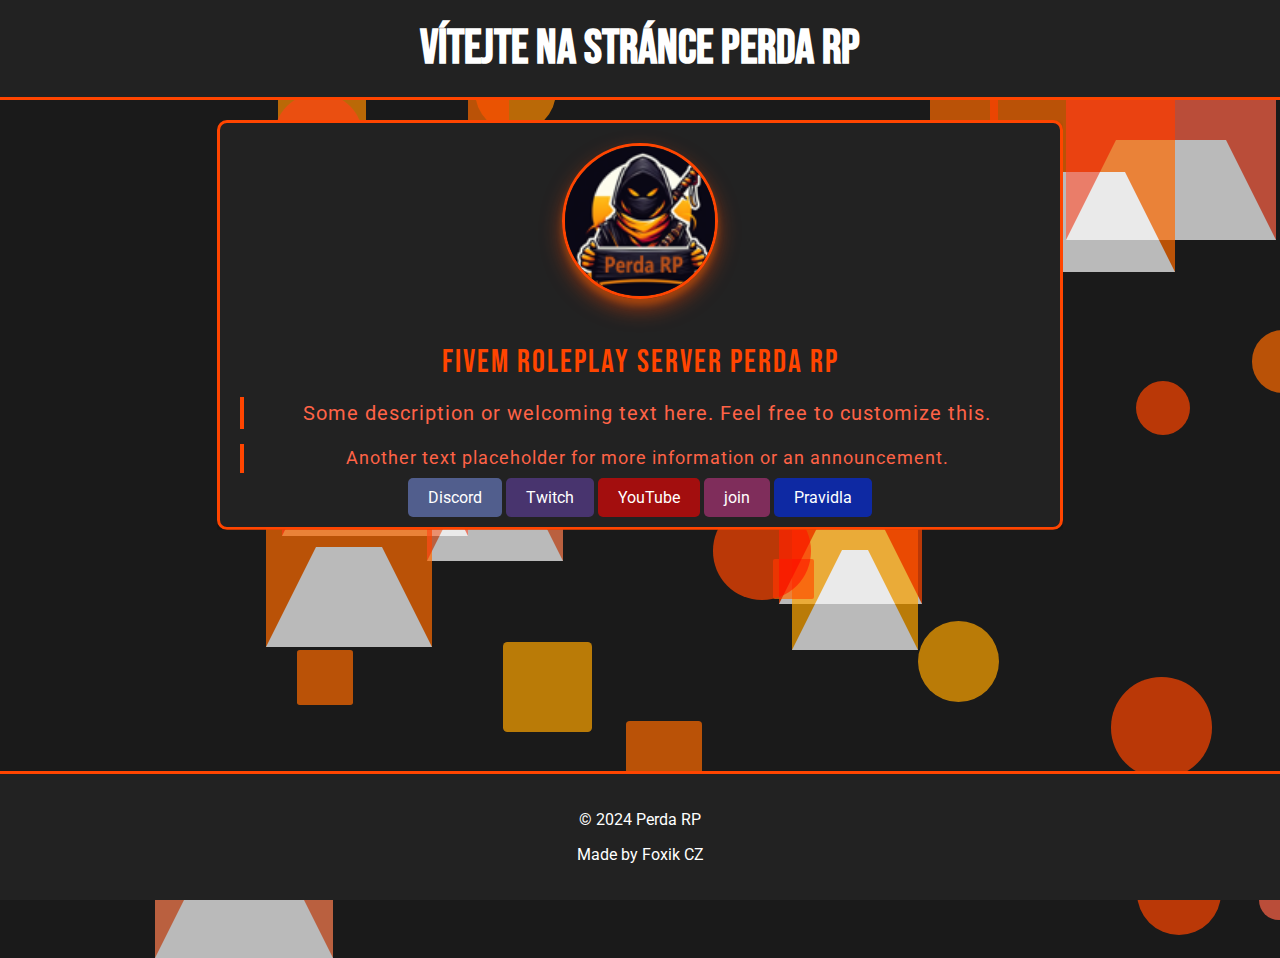
==== index.html @ e13b41eb "index.html" ====
<!DOCTYPE html>
<html lang="en">
<head>
    <link rel="preconnect" href="https://fonts.googleapis.com">
    <link rel="preconnect" href="https://fonts.gstatic.com" crossorigin>
    <link href="https://fonts.googleapis.com/css2?family=Bebas+Neue&family=Roboto:wght@400;700&display=swap" rel="stylesheet">
    <meta charset="UTF-8">
    <meta name="viewport" content="width=device-width, initial-scale=1.0">
    <title>Perda RP</title>
    <link rel="stylesheet" href="style.css">
</head>
<body>
    <header>
        <h1>Vítejte na stránce Perda RP</h1>
    </header>
   
    <div class="main">
        <img src="Perda_rp_logo.png" alt="PerdaLogo" class="PerdaLogo">
        <p class="text1">Fivem Roleplay Server Perda RP</p>
        <p class="text2">Some description or welcoming text here. Feel free to customize this.</p>
        <p class="text3">Another text placeholder for more information or an announcement.</p>  
        
        <div class="social-buttons">
            <a href="https://discord.gg/fAGheQ4JpZ" class="button discord">Discord</a>
            <a href="https://www.twitch.tv/perda_twitch" class="button twitch">Twitch</a>
            <a href="https://www.youtube.com/@Perda4638" class="button youtube">YouTube</a>
            <a href="https://cfx.re/join/qm8l5p" class="button instagram">join</a>
            <a href="indexr.html" class="button rules">Pravidla</a>
        </div>
    </div>
  
     <div class="shapes-container">
        <!-- 40 random shapes will be generated here by JavaScript -->
    </div>
    <script>
        const shapesContainer = document.querySelector('.shapes-container');

        function createRandomShape() {
            const shape = document.createElement('div');
            shape.classList.add('shape');

            // Randomize shape type
            const shapeTypes = ['circle', 'square', 'triangle'];
            const randomShapeType = shapeTypes[Math.floor(Math.random() * shapeTypes.length)];
            shape.classList.add(randomShapeType);

            // Randomize position
            shape.style.top = Math.random() * 100 + 'vh';
            shape.style.left = Math.random() * 100 + 'vw';

            // Randomize size
            const size = Math.random() * 100 + 20; // Size between 20px and 120px
            shape.style.width = `${size}px`;
            shape.style.height = `${size}px`;

            // Randomize orange shades
            const orangeShades = ['#FFA500', '#FF8C00', '#FF7F50', '#FF6347', '#FF4500', '#FF6A00'];
            const randomColor = orangeShades[Math.floor(Math.random() * orangeShades.length)];
            shape.style.backgroundColor = randomColor;

            // Randomize animation duration
            const duration = Math.random() * 10 + 10; // Between 10s and 20s
            shape.style.animationDuration = `${duration}s`;

            return shape;
        }

        for (let i = 0; i < 30; i++) {
            const shape = createRandomShape();
            shapesContainer.appendChild(shape);
        }
    </script>

    <footer>
        <p>&copy; 2024 Perda RP</p>
        <p>Made by Foxik CZ</p>
    </footer>
</body>
</html>
---- style.css ----
body {
  background-color: #1a1a1a; /* Dark gray/black background */
  color: #ffffff; /* White text */
  margin: 0;
  font-family: "Roboto", sans-serif; /* Body font */
  display: flex;
  flex-direction: column;
  align-items: center;
  overflow-x: hidden;
  min-height: 100vh; /* Ensure minimum viewport height */
  position: relative;
  overflow: hidden; /* Prevent scroll bars due to moving shapes */
}

header {
  text-align: center;
  padding: 2% 0;
  background-color: #652800; /* Bright orange */
  border-bottom: 3px solid #ff4500;
  width: 100%;
  box-shadow: 0 4px 6px rgba(0, 0, 0, 0.3);
  z-index: 10; /* Ensure header is above the shapes */
  position: relative; /* For z-index to work */
}
header h1 {
  font-family: "Bebas Neue", cursive; /* Header font */
  font-size: 48px;
  margin: 0;
}
header p {
  font-size: 18px;
  margin: 5px 0 0 0;
}

.main {
  background-color: #262626; /* Dark gray */
  padding: 3% 5%;
  text-align: center;
  border-radius: 15px;
  box-shadow: 0 4px 6px rgba(0, 0, 0, 0.3);
  margin-top: 20px;
  width: 90%;
  max-width: 800px;
  border: 3px solid #ff4500; /* Bright orange border */
  position: relative;
  z-index: 10; /* Bring main content in front of shapes */
  animation: fadeInUp 1s ease-in-out;
}
@keyframes fadeInUp {
  from {
    opacity: 0;
    transform: translateY(20px);
  }
  to {
    opacity: 1;
    transform: translateY(0);
  }
}

.text1 {
  font-family: "Bebas Neue", sans-serif;
  font-weight: 400;
  font-style: normal;
  font-size: 32px; /* Increased font size for better visibility */
  margin: 20px 0 10px;
  color: #ff4500; /* Bright orange for high visibility */
  text-transform: uppercase; /* Uppercase for emphasis */
  letter-spacing: 2px; /* Increased letter spacing for better readability */
  animation: fadeIn 2s ease-in-out;
}
@keyframes fadeIn {
  from {
    opacity: 0;
  }
  to {
    opacity: 1;
  }
}

.text2 {
  font-family: "Roboto", sans-serif;
  font-size: 20px; /* Increased font size for better visibility */
  font-weight: 400;
  margin: 15px 0;
  color: #ff6347; /* Bright orange-red for high visibility */
  line-height: 1.6; /* Improved line height for readability */
  letter-spacing: 1px; /* Increased letter spacing for better readability */
  animation: slideIn 2s ease-in-out;
  border-left: 4px solid #ff4500; /* Added left border for emphasis */
  padding-left: 10px; /* Padding to separate text from border */
}
@keyframes slideIn {
  from {
    transform: translateX(-20px);
    opacity: 0;
  }
  to {
    transform: translateX(0);
    opacity: 1;
  }
}

.text3 {
  font-family: "Roboto", sans-serif;
  font-size: 18px; /* Increased font size for better visibility */
  font-weight: 400;
  margin: 15px 0; /* Consistent margin with text2 */
  color: #ff6347; /* Same color for consistency */
  line-height: 1.6; /* Improved line height for readability */
  letter-spacing: 1px; /* Increased letter spacing for better readability */
  animation: slideIn 2s ease-in-out;
  border-left: 4px solid #ff4500; /* Added left border for emphasis */
  padding-left: 10px; /* Padding to separate text from border */
}
@keyframes slideIn {
  from {
    transform: translateX(-20px);
    opacity: 0;
  }
  to {
    transform: translateX(0);
    opacity: 1;
  }
}

.button {
  padding: 10px 20px;
  text-decoration: none;
  color: #ffffff; /* White text */
  border-radius: 5px;
  font-size: 16px;
  transition: background-color 0.3s ease;
}
.button:hover {
  background-color: rgba(30, 255, 0, 0.5); /* White with 10% opacity */
  box-shadow: white 2px;
}

.discord {
  background-color: rgba(114, 137, 218, 0.5843137255); /* Discord blue */
  transition: padding 0.3 ease;
}

.instagram {
  background-color: rgba(193, 53, 132, 0.5843137255); /* Instagram pink */
  transition: padding 0.3 ease;
}

.twitch {
  background-color: rgba(100, 65, 165, 0.5843137255); /* Twitch purple */
  transition: padding 0.3 ease;
}

.youtube {
  background-color: rgba(255, 0, 0, 0.5843137255); /* YouTube red */
  transition: padding 0.3 ease;
}

.rules {
  background-color: rgba(0, 47, 255, 0.5843137255); /* YouTube red */
  transition: padding 0.3 ease;
}

footer {
  background-color: #333333; /* Dark gray */
  padding: 20px 0;
  text-align: center;
  width: 100%;
  position: absolute;
  bottom: 0;
  z-index: 10; /* Ensure footer is on top of shapes */
  border-top: 3px solid #ff4500;
}

.shapes-container {
  position: absolute;
  top: 0;
  left: 0;
  width: 100%;
  height: 100%;
  z-index: 1; /* Shapes behind the content */
  pointer-events: none; /* Ignore clicks */
}

.shape {
  position: absolute;
  opacity: 0.7;
  mix-blend-mode: multiply;
  animation: moveAround infinite ease-in-out;
  z-index: 0; /* Ensure shapes are behind the content */
}
.shape.circle {
  border-radius: 50%;
}
.shape.square {
  border-radius: 5%;
}
.shape.triangle {
  width: 0;
  height: 0;
  border-left: 50px solid transparent;
  border-right: 50px solid transparent;
  border-bottom: 100px solid;
  background-color: transparent;
}

@keyframes moveAround {
  0% {
    transform: translate(0, 0);
  }
  50% {
    transform: translate(20px, 20px) rotate(10deg) scale(1.02);
  }
  100% {
    transform: translate(0, 0);
  }
}
header, .main, footer {
  -webkit-clip-path: inset(0);
          clip-path: inset(0); /* Ensure shapes do not overlap the content */
  background-color: #222; /* Use the background color of the body */
  padding: 20px;
  border-radius: 10px;
  color: #fff;
  text-align: center;
}

.PerdaLogo {
  width: 150px;
  margin-bottom: 20px;
  border-radius: 50%;
  border: 3px solid #ff4500;
  box-shadow: 0 10px 20px rgba(255, 69, 0, 0.5), 0 6px 6px rgba(255, 140, 0, 0.3); /* Lighter shade of orange */
  animation: bounceIn 1.5s ease-in-out;
}
@keyframes bounceIn {
  0%, 20%, 40%, 60%, 80%, 100% {
    transform: translateY(0);
  }
  50% {
    transform: translateY(-15px);
  }
}
.PerdaLogo:hover {
  border-color: #ff6347;
  box-shadow: 0 12px 24px rgba(255, 69, 0, 0.6), 0 8px 8px rgba(255, 140, 0, 0.4); /* Lighter shade of orange */
}/*# sourceMappingURL=style.css.map */
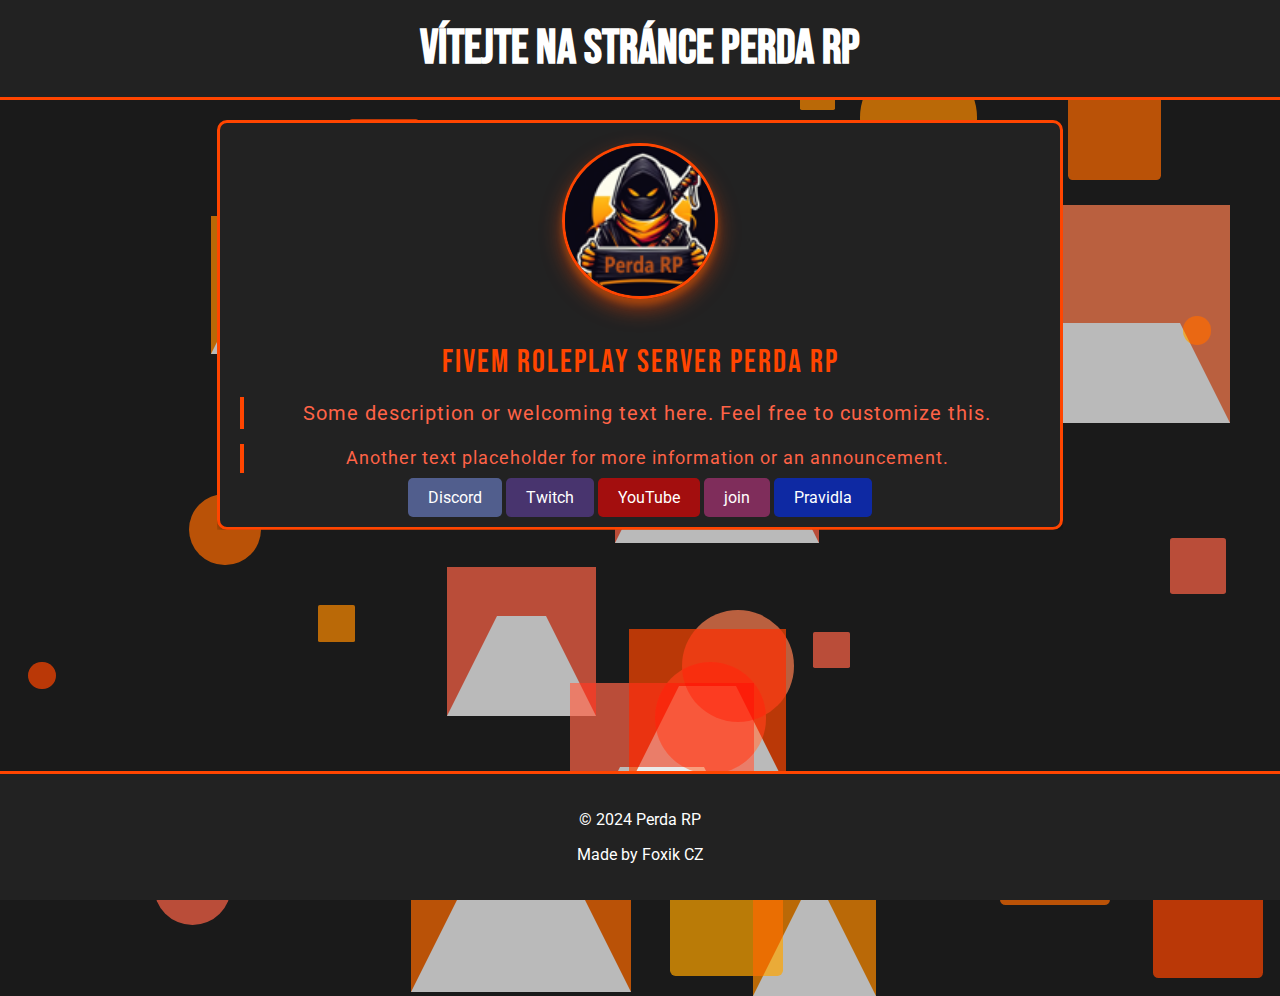
==== commit 73a4eb9e: "index.html" ====
--- a/index.html
+++ b/index.html
@@ -1,6 +1,7 @@
 <!DOCTYPE html>
 <html lang="en">
 <head>
+    <meta name="viewport" content="width=device-width, initial-scale=1.0">
     <link rel="preconnect" href="https://fonts.googleapis.com">
     <link rel="preconnect" href="https://fonts.gstatic.com" crossorigin>
     <link href="https://fonts.googleapis.com/css2?family=Bebas+Neue&family=Roboto:wght@400;700&display=swap" rel="stylesheet">
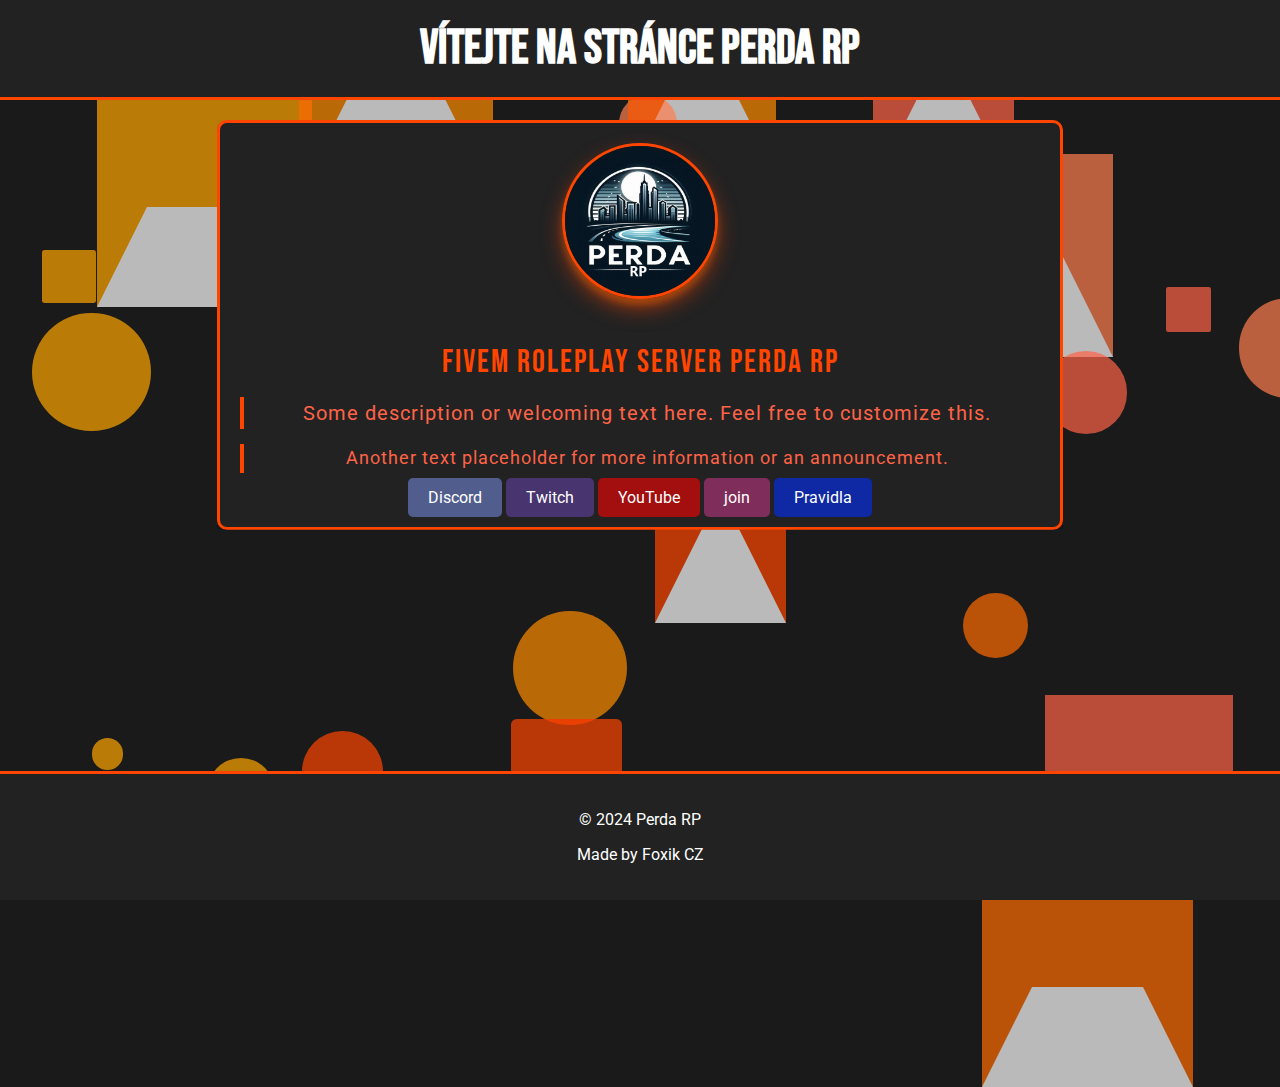
==== commit 0ad3b436: "Update index.html" ====
--- a/index.html
+++ b/index.html
@@ -16,7 +16,7 @@
     </header>
    
     <div class="main">
-        <img src="Perda_rp_logo.png" alt="PerdaLogo" class="PerdaLogo">
+        <img src="PerdaRP_nove.png" alt="PerdaLogo" class="PerdaLogo">
         <p class="text1">Fivem Roleplay Server Perda RP</p>
         <p class="text2">Some description or welcoming text here. Feel free to customize this.</p>
         <p class="text3">Another text placeholder for more information or an announcement.</p>  
--- a/style.css
+++ b/style.css
@@ -244,4 +244,43 @@
 .PerdaLogo:hover {
   border-color: #ff6347;
   box-shadow: 0 12px 24px rgba(255, 69, 0, 0.6), 0 8px 8px rgba(255, 140, 0, 0.4); /* Lighter shade of orange */
-}/*# sourceMappingURL=style.css.map */+}
+
+.container {
+  width: 100%;
+  max-width: 1200px; /* You can set a max width to keep it centered */
+  margin: 0 auto;
+  padding: 20px;
+}
+
+img {
+  max-width: 100%;
+  height: auto;
+}
+
+.navbar {
+  display: flex;
+  flex-wrap: wrap;
+  justify-content: space-between;
+}
+
+.nav-item {
+  flex: 1 1 auto;
+  margin: 5px;
+}
+
+@media (max-width: 768px) {
+  .container {
+    padding: 10px;
+  }
+
+  .navbar {
+    flex-direction: column;
+  }
+
+  .nav-item {
+    margin: 5px 0;
+  }
+}
+
+/*# sourceMappingURL=style.css.map */
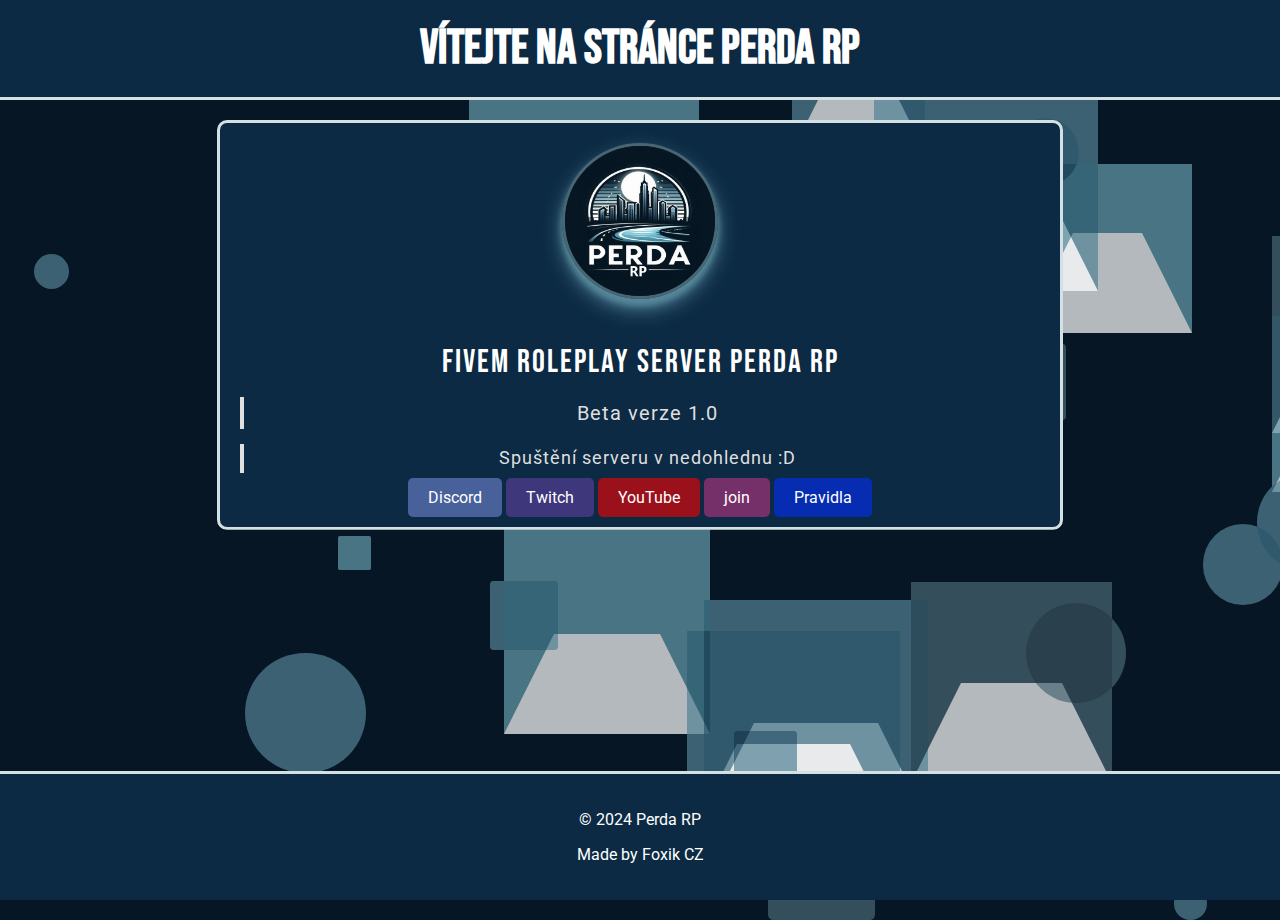
==== commit 38193db9: "Update index.html" ====
--- a/index.html
+++ b/index.html
@@ -18,8 +18,8 @@
     <div class="main">
         <img src="PerdaRP_nove.png" alt="PerdaLogo" class="PerdaLogo">
         <p class="text1">Fivem Roleplay Server Perda RP</p>
-        <p class="text2">Some description or welcoming text here. Feel free to customize this.</p>
-        <p class="text3">Another text placeholder for more information or an announcement.</p>  
+        <p class="text2">Beta verze 1.0</p>
+        <p class="text3">Spuštění serveru v nedohlednu :D</p>  
         
         <div class="social-buttons">
             <a href="https://discord.gg/fAGheQ4JpZ" class="button discord">Discord</a>
@@ -50,17 +50,17 @@
             shape.style.left = Math.random() * 100 + 'vw';
 
             // Randomize size
-            const size = Math.random() * 100 + 20; // Size between 20px and 120px
+            const size = Math.random() * 100 + 30; // Size between 20px and 120px
             shape.style.width = `${size}px`;
             shape.style.height = `${size}px`;
 
             // Randomize orange shades
-            const orangeShades = ['#FFA500', '#FF8C00', '#FF7F50', '#FF6347', '#FF4500', '#FF6A00'];
+            const orangeShades = ['#528296', '#496673', '#659dad'];
             const randomColor = orangeShades[Math.floor(Math.random() * orangeShades.length)];
             shape.style.backgroundColor = randomColor;
 
             // Randomize animation duration
-            const duration = Math.random() * 10 + 10; // Between 10s and 20s
+            const duration = Math.random() * 15 + 15; // Between 10s and 20s
             shape.style.animationDuration = `${duration}s`;
 
             return shape;
--- a/style.css
+++ b/style.css
@@ -1,249 +1,269 @@
 body {
-  background-color: #1a1a1a; /* Dark gray/black background */
-  color: #ffffff; /* White text */
-  margin: 0;
-  font-family: "Roboto", sans-serif; /* Body font */
-  display: flex;
-  flex-direction: column;
-  align-items: center;
-  overflow-x: hidden;
-  min-height: 100vh; /* Ensure minimum viewport height */
-  position: relative;
-  overflow: hidden; /* Prevent scroll bars due to moving shapes */
+    background-color: rgb(6,22,36); /* Dark gray/black background */
+    color: #ffffff; /* White text */
+    margin: 0;
+    font-family: 'Roboto', sans-serif; /* Body font */
+    display: flex;
+    flex-direction: column;
+    align-items: center;
+    overflow-x: hidden;
+    min-height: 100vh; /* Ensure minimum viewport height */
+    position: relative;
+    overflow: hidden; /* Prevent scroll bars due to moving shapes */
 }
 
 header {
-  text-align: center;
-  padding: 2% 0;
-  background-color: #652800; /* Bright orange */
-  border-bottom: 3px solid #ff4500;
-  width: 100%;
-  box-shadow: 0 4px 6px rgba(0, 0, 0, 0.3);
-  z-index: 10; /* Ensure header is above the shapes */
-  position: relative; /* For z-index to work */
-}
-header h1 {
-  font-family: "Bebas Neue", cursive; /* Header font */
-  font-size: 48px;
-  margin: 0;
-}
-header p {
-  font-size: 18px;
-  margin: 5px 0 0 0;
+    text-align: center;
+    padding: 2% 0;
+    background-color: rgb(211,225,229); /* Bright orange */
+    border-bottom: 3px solid rgb(211,225,229);
+    width: 100%;
+    box-shadow: 0 4px 6px rgba(0, 0, 0, 0.3);
+    z-index: 10; /* Ensure header is above the shapes */
+    position: relative; /* For z-index to work */
+
+    h1 {
+        font-family: 'Bebas Neue', cursive; /* Header font */
+        font-size: 48px;
+        margin: 0;
+    }
+
+    p {
+        font-size: 18px;
+        margin: 5px 0 0 0;
+    }
 }
 
 .main {
-  background-color: #262626; /* Dark gray */
-  padding: 3% 5%;
-  text-align: center;
-  border-radius: 15px;
-  box-shadow: 0 4px 6px rgba(0, 0, 0, 0.3);
-  margin-top: 20px;
-  width: 90%;
-  max-width: 800px;
-  border: 3px solid #ff4500; /* Bright orange border */
-  position: relative;
-  z-index: 10; /* Bring main content in front of shapes */
-  animation: fadeInUp 1s ease-in-out;
-}
-@keyframes fadeInUp {
-  from {
-    opacity: 0;
-    transform: translateY(20px);
-  }
-  to {
-    opacity: 1;
-    transform: translateY(0);
-  }
+    background-color: #061624;
+    padding: 3% 5%;
+    text-align: center;
+    border-radius: 15px;
+    box-shadow: 0 4px 6px rgba(0, 0, 0, 0.3);
+    margin-top: 20px;
+    width: 90%;
+    max-width: 800px;
+    border: 3px solid rgb(211,225,229); /* Bright orange border */
+    position: relative;
+    z-index: 10; /* Bring main content in front of shapes */
+    animation: fadeInUp 1s ease-in-out;
+
+    @keyframes fadeInUp {
+        from {
+            opacity: 0;
+            transform: translateY(20px);
+        }
+        to {
+            opacity: 1;
+            transform: translateY(0);
+        }
+    }
 }
 
 .text1 {
-  font-family: "Bebas Neue", sans-serif;
-  font-weight: 400;
-  font-style: normal;
-  font-size: 32px; /* Increased font size for better visibility */
-  margin: 20px 0 10px;
-  color: #ff4500; /* Bright orange for high visibility */
-  text-transform: uppercase; /* Uppercase for emphasis */
-  letter-spacing: 2px; /* Increased letter spacing for better readability */
-  animation: fadeIn 2s ease-in-out;
-}
-@keyframes fadeIn {
-  from {
-    opacity: 0;
-  }
-  to {
-    opacity: 1;
-  }
+    font-family: "Bebas Neue", sans-serif;
+    font-weight: 400;
+    font-style: normal;
+    font-size: 32px; /* Increased font size for better visibility */
+    margin: 20px 0 10px;
+    color: #ffffff; /* Bright orange for high visibility */
+    text-transform: uppercase; /* Uppercase for emphasis */
+    letter-spacing: 2px; /* Increased letter spacing for better readability */
+    animation: fadeIn 2s ease-in-out;
+
+    @keyframes fadeIn {
+        from {
+            opacity: 0;
+        }
+        to {
+            opacity: 1;
+        }
+    }
 }
 
 .text2 {
-  font-family: "Roboto", sans-serif;
-  font-size: 20px; /* Increased font size for better visibility */
-  font-weight: 400;
-  margin: 15px 0;
-  color: #ff6347; /* Bright orange-red for high visibility */
-  line-height: 1.6; /* Improved line height for readability */
-  letter-spacing: 1px; /* Increased letter spacing for better readability */
-  animation: slideIn 2s ease-in-out;
-  border-left: 4px solid #ff4500; /* Added left border for emphasis */
-  padding-left: 10px; /* Padding to separate text from border */
-}
-@keyframes slideIn {
-  from {
-    transform: translateX(-20px);
-    opacity: 0;
-  }
-  to {
-    transform: translateX(0);
-    opacity: 1;
-  }
+    font-family: "Roboto", sans-serif;
+    font-size: 20px; /* Increased font size for better visibility */
+    font-weight: 400;
+    margin: 15px 0;
+    color: #dfdfdf; /* Bright orange-red for high visibility */
+    line-height: 1.6; /* Improved line height for readability */
+    letter-spacing: 1px; /* Increased letter spacing for better readability */
+    animation: slideIn 2s ease-in-out;
+    border-left: 4px solid #dfdfdf; /* Added left border for emphasis */
+    padding-left: 10px; /* Padding to separate text from border */
+
+    @keyframes slideIn {
+        from {
+            transform: translateX(-20px);
+            opacity: 0;
+        }
+        to {
+            transform: translateX(0);
+            opacity: 1;
+        }
+    }
 }
 
 .text3 {
-  font-family: "Roboto", sans-serif;
-  font-size: 18px; /* Increased font size for better visibility */
-  font-weight: 400;
-  margin: 15px 0; /* Consistent margin with text2 */
-  color: #ff6347; /* Same color for consistency */
-  line-height: 1.6; /* Improved line height for readability */
-  letter-spacing: 1px; /* Increased letter spacing for better readability */
-  animation: slideIn 2s ease-in-out;
-  border-left: 4px solid #ff4500; /* Added left border for emphasis */
-  padding-left: 10px; /* Padding to separate text from border */
-}
-@keyframes slideIn {
-  from {
-    transform: translateX(-20px);
-    opacity: 0;
-  }
-  to {
-    transform: translateX(0);
-    opacity: 1;
-  }
+    font-family: "Roboto", sans-serif;
+    font-size: 18px; /* Increased font size for better visibility */
+    font-weight: 400;
+    margin: 15px 0; /* Consistent margin with text2 */
+    color: #dfdfdf; /* Same color for consistency */
+    line-height: 1.6; /* Improved line height for readability */
+    letter-spacing: 1px; /* Increased letter spacing for better readability */
+    animation: slideIn 2s ease-in-out;
+    border-left: 4px solid #dfdfdf; /* Added left border for emphasis */
+    padding-left: 10px; /* Padding to separate text from border */
+
+    @keyframes slideIn {
+        from {
+            transform: translateX(-20px);
+            opacity: 0;
+        }
+        to {
+            transform: translateX(0);
+            opacity: 1;
+        }
+    }
 }
 
 .button {
-  padding: 10px 20px;
-  text-decoration: none;
-  color: #ffffff; /* White text */
-  border-radius: 5px;
-  font-size: 16px;
-  transition: background-color 0.3s ease;
-}
-.button:hover {
-  background-color: rgba(30, 255, 0, 0.5); /* White with 10% opacity */
-  box-shadow: white 2px;
+    padding: 10px 20px;
+    text-decoration: none;
+    color: #ffffff; 
+    border-radius: 5px;
+    font-size: 16px;
+    transition: background-color 0.3s ease;
+    
+
+    &:hover {
+        background-color: rgba(30, 255, 0, 0.5); 
+        box-shadow: white 2px;
+    }
 }
 
 .discord {
-  background-color: rgba(114, 137, 218, 0.5843137255); /* Discord blue */
-  transition: padding 0.3 ease;
+    background-color: #7289da95; 
+    transition: padding 0.3 ease;
 }
 
 .instagram {
-  background-color: rgba(193, 53, 132, 0.5843137255); /* Instagram pink */
-  transition: padding 0.3 ease;
-}
+    background-color: #c1358495; 
+    transition: padding 0.3 ease;
+}
+
 
 .twitch {
-  background-color: rgba(100, 65, 165, 0.5843137255); /* Twitch purple */
-  transition: padding 0.3 ease;
-}
+    background-color: #6441a595;
+    transition: padding 0.3 ease;
+}
+
 
 .youtube {
-  background-color: rgba(255, 0, 0, 0.5843137255); /* YouTube red */
-  transition: padding 0.3 ease;
+    background-color: #ff000095;
+    transition: padding 0.3 ease;
 }
 
 .rules {
-  background-color: rgba(0, 47, 255, 0.5843137255); /* YouTube red */
-  transition: padding 0.3 ease;
+    background-color: #002fff95;
+    transition: padding 0.3 ease;
 }
 
 footer {
-  background-color: #333333; /* Dark gray */
-  padding: 20px 0;
-  text-align: center;
-  width: 100%;
-  position: absolute;
-  bottom: 0;
-  z-index: 10; /* Ensure footer is on top of shapes */
-  border-top: 3px solid #ff4500;
+    background-color: #061624; 
+    padding: 20px 0;
+    text-align: center;
+    width: 100%;
+    position: absolute;
+    bottom: 0;
+    z-index: 10;
+    border-top: 3px solid #d3e1e5;
 }
 
 .shapes-container {
-  position: absolute;
-  top: 0;
-  left: 0;
-  width: 100%;
-  height: 100%;
-  z-index: 1; /* Shapes behind the content */
-  pointer-events: none; /* Ignore clicks */
+    position: absolute;
+    top: 0;
+    left: 0;
+    width: 100%;
+    height: 100%;
+    z-index: 1; /* Shapes behind the content */
+    pointer-events: none; /* Ignore clicks */
 }
 
 .shape {
-  position: absolute;
-  opacity: 0.7;
-  mix-blend-mode: multiply;
-  animation: moveAround infinite ease-in-out;
-  z-index: 0; /* Ensure shapes are behind the content */
-}
-.shape.circle {
-  border-radius: 50%;
-}
-.shape.square {
-  border-radius: 5%;
-}
-.shape.triangle {
-  width: 0;
-  height: 0;
-  border-left: 50px solid transparent;
-  border-right: 50px solid transparent;
-  border-bottom: 100px solid;
-  background-color: transparent;
-}
-
+    position: absolute;
+    opacity: 0.7;
+    mix-blend-mode: multiply;
+    animation: moveAround infinite ease-in-out;
+    z-index: 0; /* Ensure shapes are behind the content */
+
+    &.circle {
+        border-radius: 50%;
+    }
+
+    &.square {
+        border-radius: 5%;
+    }
+
+    &.triangle {
+        width: 0;
+        height: 0;
+        border-left: 50px solid transparent;
+        border-right: 50px solid transparent;
+        border-bottom: 100px solid;
+        background-color: transparent;
+    }
+}
+
+// Subtle animation for shapes
 @keyframes moveAround {
-  0% {
-    transform: translate(0, 0);
-  }
-  50% {
-    transform: translate(20px, 20px) rotate(10deg) scale(1.02);
-  }
-  100% {
-    transform: translate(0, 0);
-  }
-}
+    0% {
+        transform: translate(0, 0);
+    }
+    50% {
+        transform: translate(20px, 20px) rotate(10deg) scale(1.02);
+    }
+    100% {
+        transform: translate(0, 0);
+    }
+}
+
 header, .main, footer {
-  -webkit-clip-path: inset(0);
-          clip-path: inset(0); /* Ensure shapes do not overlap the content */
-  background-color: #222; /* Use the background color of the body */
-  padding: 20px;
-  border-radius: 10px;
-  color: #fff;
-  text-align: center;
+    clip-path: inset(0); /* Ensure shapes do not overlap the content */
+    background-color: rgb(12, 42, 68); /* Use the background color of the body */
+    padding: 20px;
+    border-radius: 10px;
+    color: #fff;
+    text-align: center;
 }
 
 .PerdaLogo {
-  width: 150px;
-  margin-bottom: 20px;
-  border-radius: 50%;
-  border: 3px solid #ff4500;
-  box-shadow: 0 10px 20px rgba(255, 69, 0, 0.5), 0 6px 6px rgba(255, 140, 0, 0.3); /* Lighter shade of orange */
-  animation: bounceIn 1.5s ease-in-out;
-}
-@keyframes bounceIn {
-  0%, 20%, 40%, 60%, 80%, 100% {
-    transform: translateY(0);
-  }
-  50% {
-    transform: translateY(-15px);
-  }
-}
-.PerdaLogo:hover {
-  border-color: #ff6347;
-  box-shadow: 0 12px 24px rgba(255, 69, 0, 0.6), 0 8px 8px rgba(255, 140, 0, 0.4); /* Lighter shade of orange */
+    width: 150px;
+    margin-bottom: 20px;
+    border-radius: 50%;
+    border: 3px solid rgb(73,102,115);
+    box-shadow: 
+        0 10px 20px rgb(82,130,150),   /* Darker shade of orange */
+        0 6px 6px rgb(101,157,173);    /* Lighter shade of orange */
+    animation: bounceIn 1.5s ease-in-out;
+
+    @keyframes bounceIn {
+        0%, 20%, 40%, 60%, 80%, 100% {
+            transform: translateY(0);
+        }
+        50% {
+            transform: translateY(-15px);
+        }
+    }
+
+    &:hover {
+        border-color: rgb(73,102,115);
+        box-shadow: 
+            0 12px 24px rgb(82,130,150),   /* Darker shade of orange */
+            0 8px 8px rgb(101,157,173);    /* Lighter shade of orange */
+    }
 }
 
 .container {
@@ -283,4 +303,4 @@
   }
 }
 
-/*# sourceMappingURL=style.css.map */
+
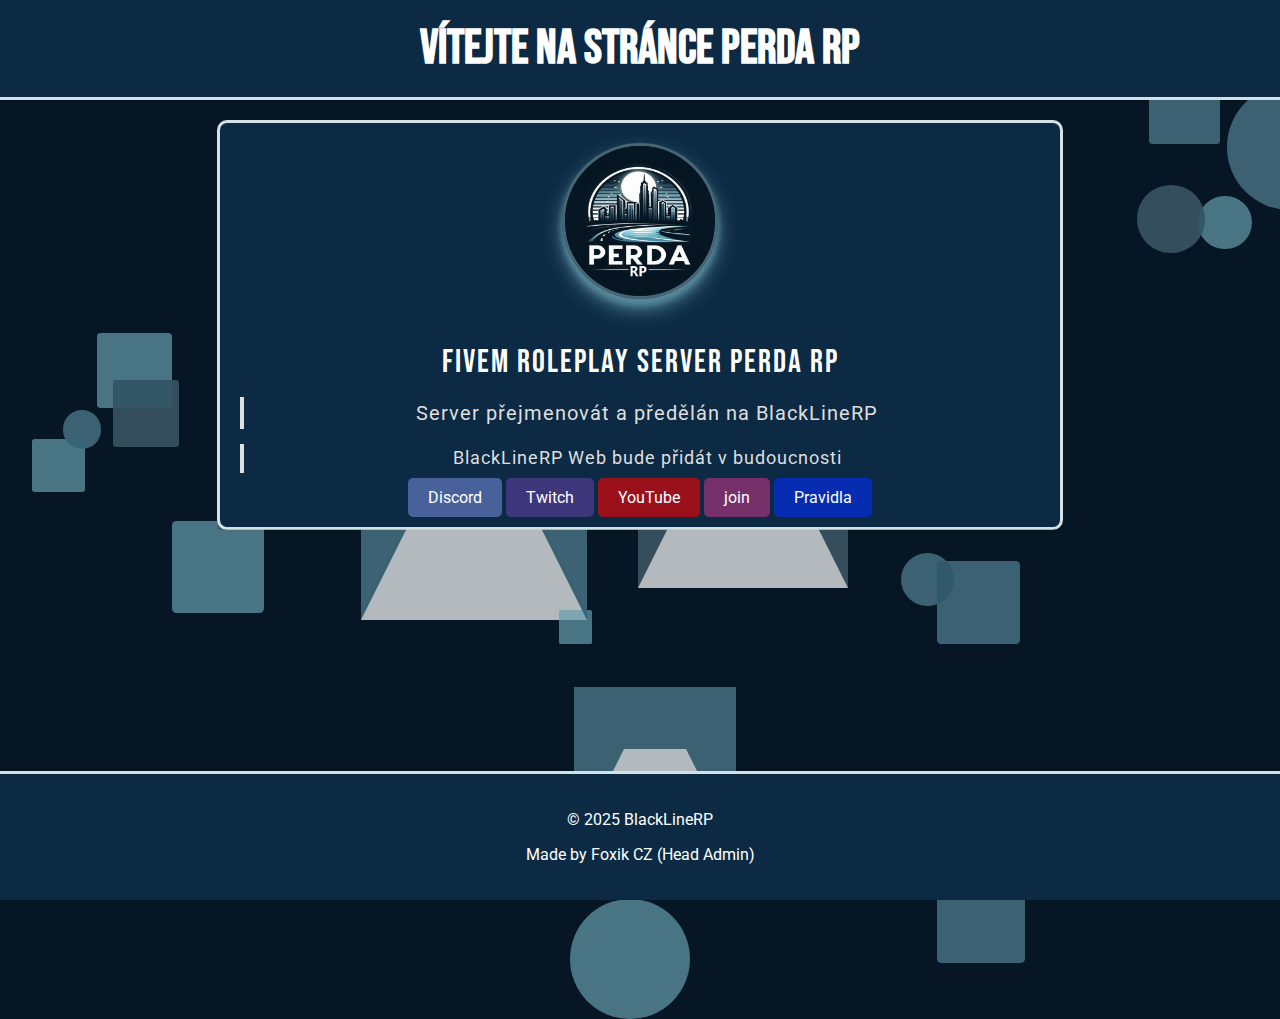
==== commit 7bac4d2d: "Update index.html" ====
--- a/index.html
+++ b/index.html
@@ -18,8 +18,8 @@
     <div class="main">
         <img src="PerdaRP_nove.png" alt="PerdaLogo" class="PerdaLogo">
         <p class="text1">Fivem Roleplay Server Perda RP</p>
-        <p class="text2">Beta verze 1.0</p>
-        <p class="text3">Spuštění serveru v nedohlednu :D</p>  
+        <p class="text2">Server přejmenovát a předělán na BlackLineRP</p>
+        <p class="text3">BlackLineRP Web bude přidát v budoucnosti</p>  
         
         <div class="social-buttons">
             <a href="https://discord.gg/fAGheQ4JpZ" class="button discord">Discord</a>
@@ -73,8 +73,8 @@
     </script>
 
     <footer>
-        <p>&copy; 2024 Perda RP</p>
-        <p>Made by Foxik CZ</p>
+        <p>&copy; 2025 BlackLineRP</p>
+        <p>Made by Foxik CZ (Head Admin)</p>
     </footer>
 </body>
 </html>
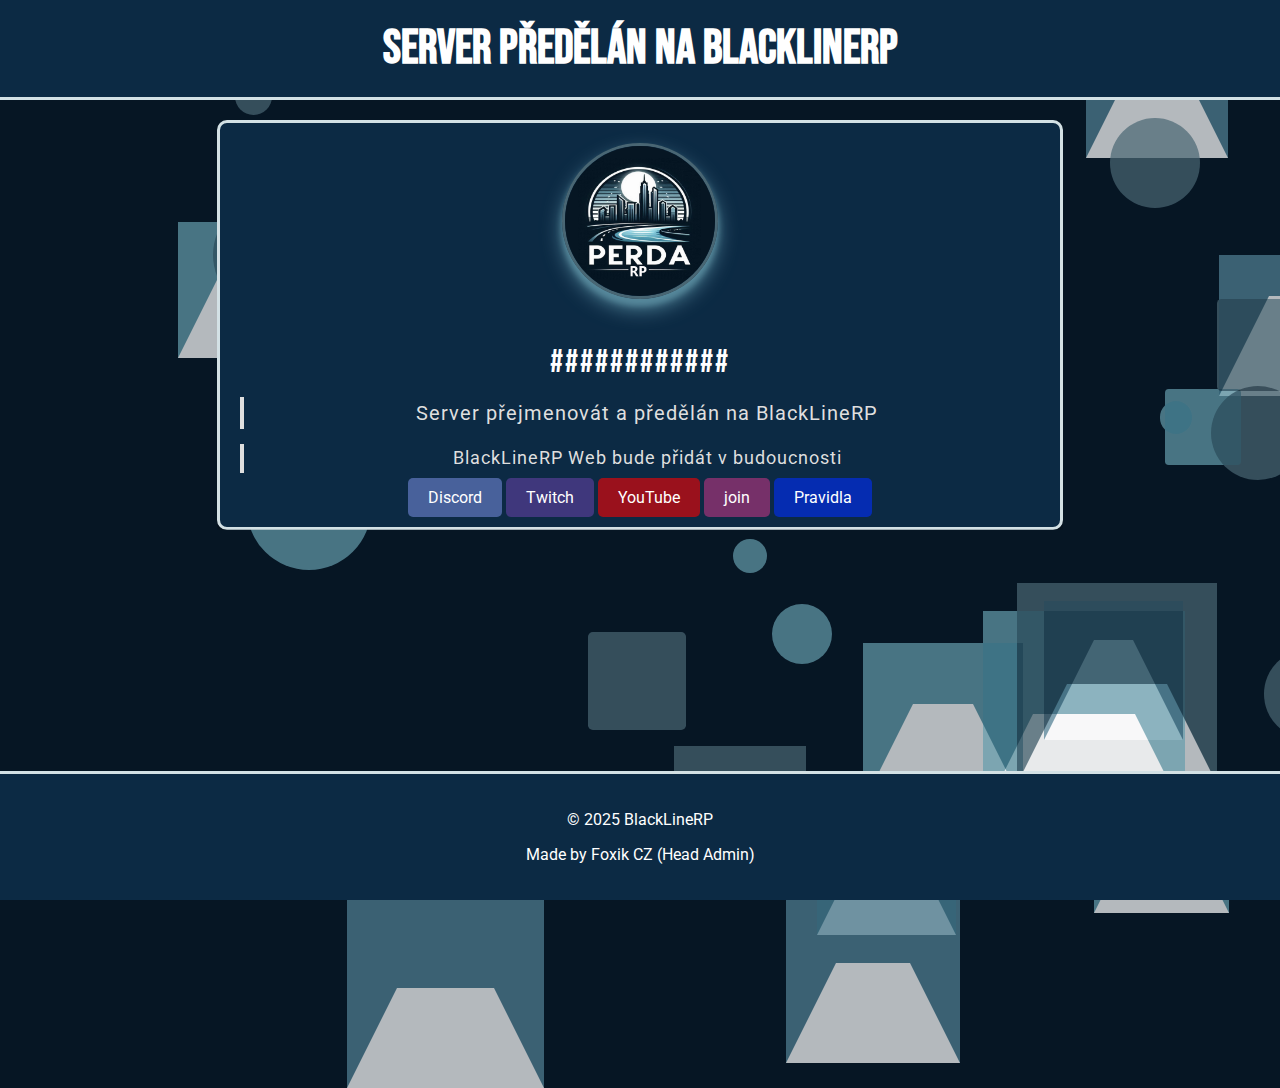
==== commit 78d544cb: "Update index.html" ====
--- a/index.html
+++ b/index.html
@@ -12,12 +12,12 @@
 </head>
 <body>
     <header>
-        <h1>Vítejte na stránce Perda RP</h1>
+        <h1>Server předělán na BlackLineRP</h1>
     </header>
    
     <div class="main">
         <img src="PerdaRP_nove.png" alt="PerdaLogo" class="PerdaLogo">
-        <p class="text1">Fivem Roleplay Server Perda RP</p>
+        <p class="text1">############</p>
         <p class="text2">Server přejmenovát a předělán na BlackLineRP</p>
         <p class="text3">BlackLineRP Web bude přidát v budoucnosti</p>  
         
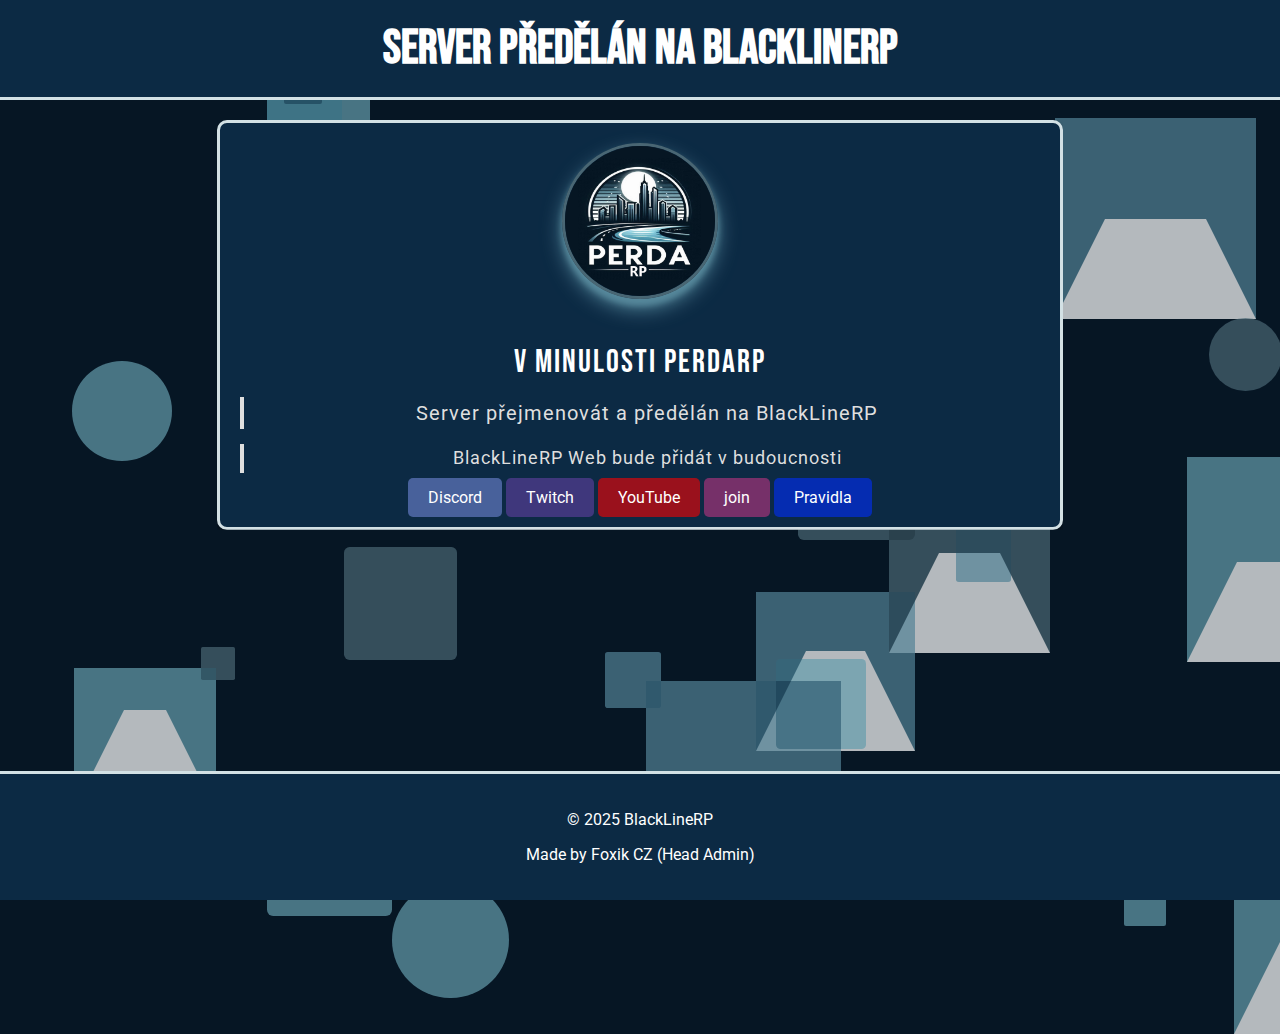
==== commit 894fe99b: "Update index.html" ====
--- a/index.html
+++ b/index.html
@@ -17,7 +17,7 @@
    
     <div class="main">
         <img src="PerdaRP_nove.png" alt="PerdaLogo" class="PerdaLogo">
-        <p class="text1">############</p>
+        <p class="text1">V minulosti PerdaRP</p>
         <p class="text2">Server přejmenovát a předělán na BlackLineRP</p>
         <p class="text3">BlackLineRP Web bude přidát v budoucnosti</p>  
         
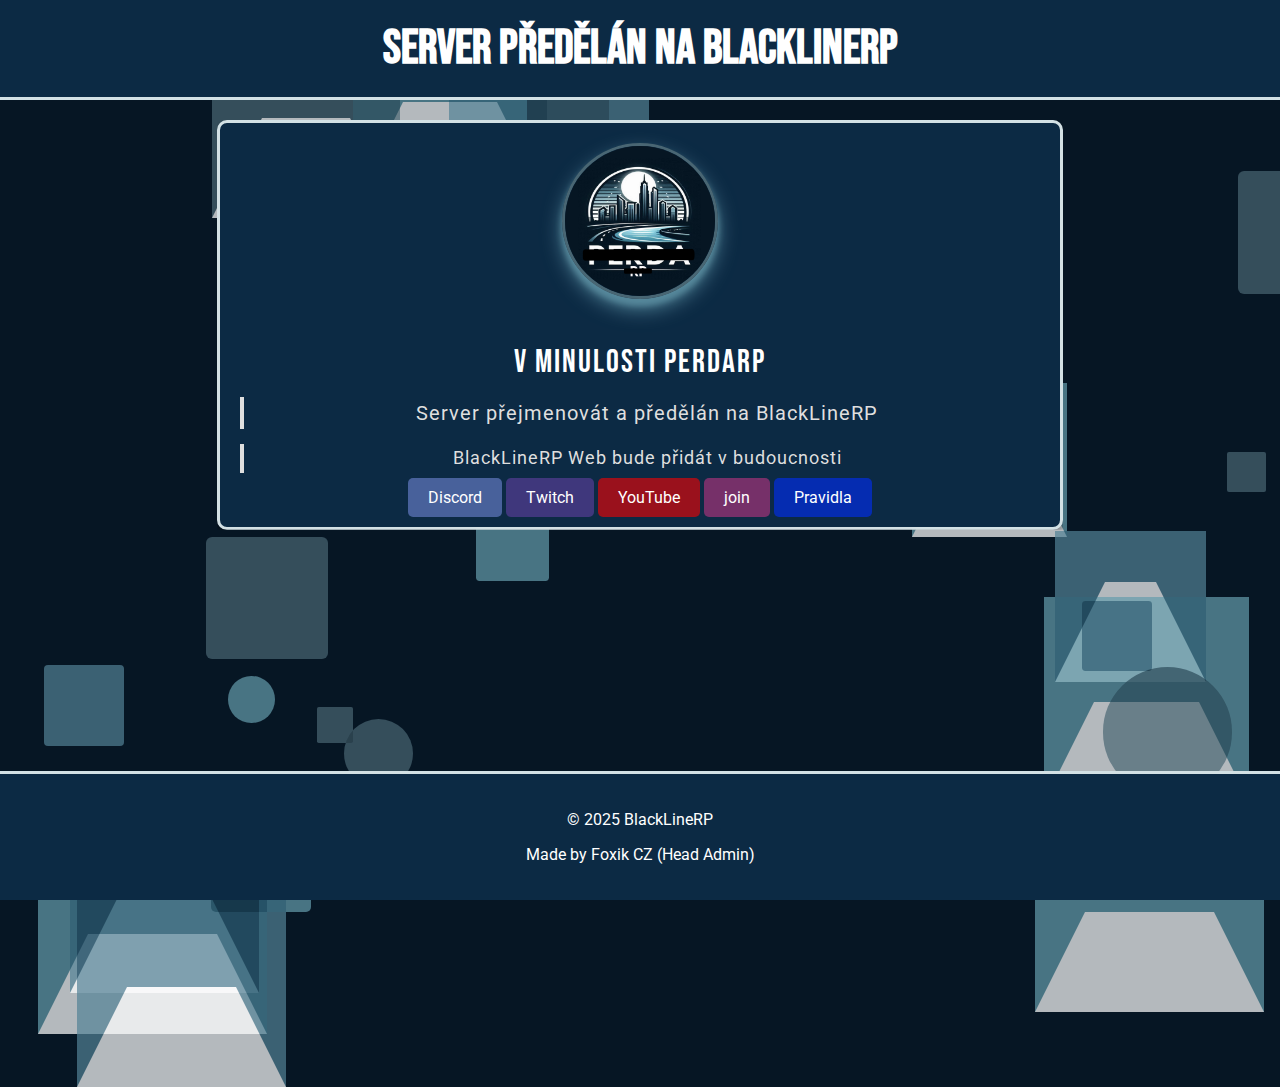
==== commit 1e0e9cf2: "Update index.html" ====
--- a/index.html
+++ b/index.html
@@ -16,7 +16,7 @@
     </header>
    
     <div class="main">
-        <img src="PerdaRP_nove.png" alt="PerdaLogo" class="PerdaLogo">
+        <img src="PerdaRP_end_logo.png" alt="PerdaLogo" class="PerdaLogo">
         <p class="text1">V minulosti PerdaRP</p>
         <p class="text2">Server přejmenovát a předělán na BlackLineRP</p>
         <p class="text3">BlackLineRP Web bude přidát v budoucnosti</p>  
